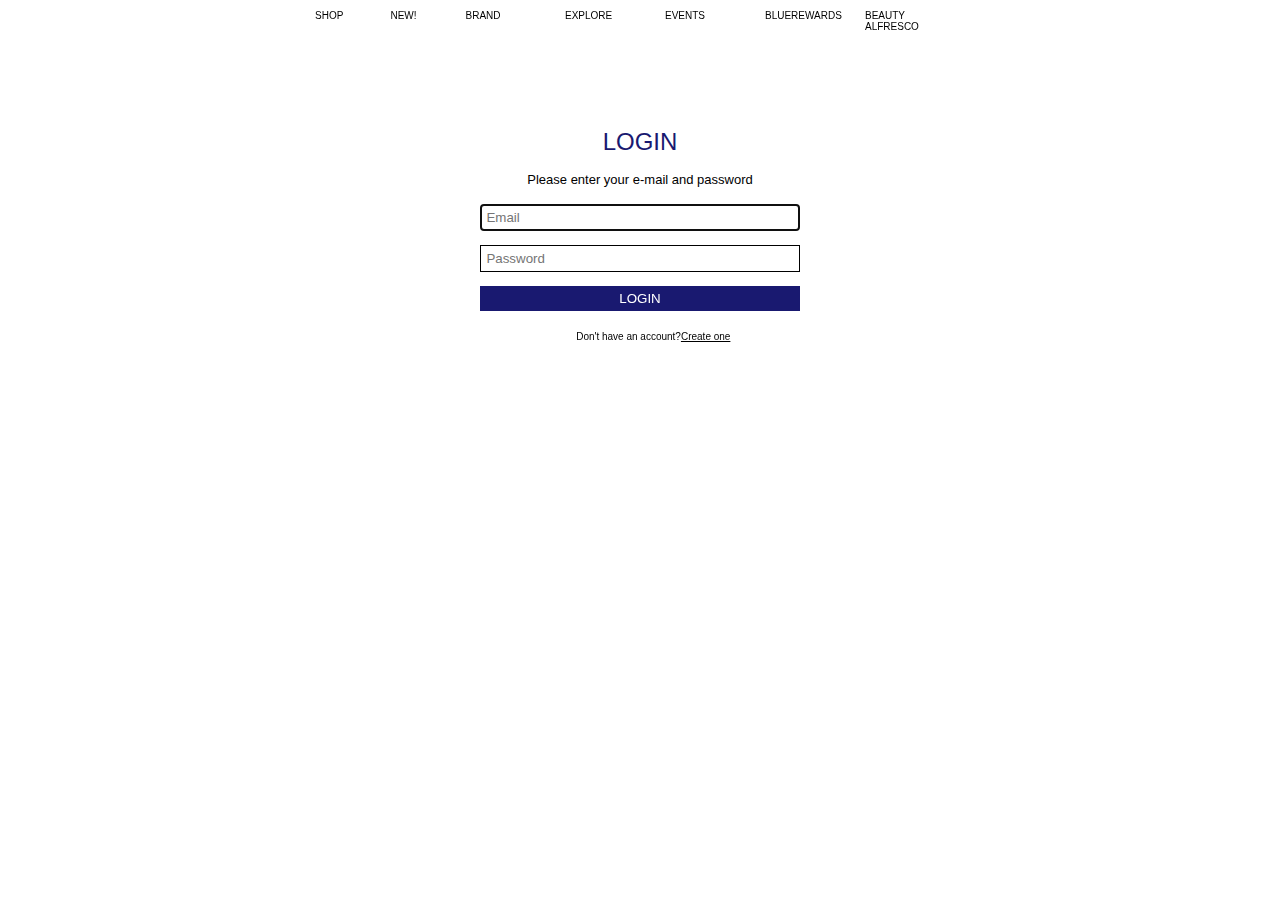
==== login_page.html @ 182d6d2b "Add files via upload" ====
<!DOCTYPE html>
<html lang="en">
<head>
    <meta charset="UTF-8">
    <meta http-equiv="X-UA-Compatible" content="IE=edge">
    <meta name="viewport" content="width=device-width, initial-scale=1.0">
    <title>Login</title>
    <link rel="stylesheet" href="NAVBAR/navbar.css">
    <link rel="stylesheet" href="LOGIN/login.css">
</head>
<body>

    <div id="navbar" >
        <div id="navimg">
            <img src="https://cdn.shopify.com/s/files/1/0283/0185/2747/files/bluemercury-logo_1216x.png?v=1648743182" alt="">
        </div>
       
        <div id="nav">
            
            <div id="navshop">SHOP</div>
            <div id="navnew">NEW!</div>
            <div>BRAND</div>
            <div>EXPLORE</div>
            <div>EVENTS</div>
            <div>BLUEREWARDS</div>
            <div>BEAUTY ALFRESCO</div>
        </div>
        <div class="navlast">
            <img src="https://icons-for-free.com/download-icon-heart+like+love+valentine+icon-1320084901929215407_512.png" alt="">
            <img src="https://cdns.iconmonstr.com/wp-content/releases/preview/2018/240/iconmonstr-search-thin.png" alt="">
            <img src="https://www.pngitem.com/pimgs/m/9-93862_my-account-account-vector-icon-png-transparent-png.png" alt="">
            <img src="https://png.pngtree.com/png-vector/20220616/ourmid/pngtree-shopping-bag-illustration-png-image_5102766.png" alt="">
        
        </div>
    </div>
    
    <form action="">
       
        <h1>LOGIN</h1>
        <p>Please enter your e-mail and password</p>
        <div id="alert"></div>
        <input type="email" name="" id="email" placeholder="Email" autofocus required>
        <input type="password" name="" id="password" placeholder="Password" autofocus required>
        <input type="submit" value="LOGIN">
        <div>
            <p>Don't have an account?</p>
            <a href="signup_page.html"><p>Create one</p>
        </div>
       
    </form>
    
</body>
</html>

<script src="LOGIN/login.js"></script>

<script src="NAVBAR/navbar.js"></script>
---- NAVBAR/navbar.css ----
#navimg>img{
    width: 50%;
    cursor: pointer;
    
}
#navbar{
    display: grid;
    grid-template-columns: repeat(3,1fr);
    justify-content: space-around;
    margin-top: 10px;
    margin-left: 40px;
    width: 100%;
    position:sticky;
    top:0px
}
#nav{
    display: grid;
    grid-template-columns: repeat(7,90px);
    gap: 10px;
    margin-left: -40px;
    justify-content: center;
   

  
 }
 #nav>div{
   width: auto;
   /* border: 1px solid red; */
justify-content: space-around;
   
 }
 #nav>div:nth-child(1){
    width:30% ;
    /* margin-left: 30px; */
    
 }
 #nav>div:nth-child(2){
    width:30% ;
    margin-left: -25px;
 }
 #nav>div:nth-child(3){
    width:40% ;
    margin-left: -50px;
 }
 #nav>div:nth-child(4){
    width:50% ;
    margin-left: -50px;
 }
 #nav>div:nth-child(5){
    width:40% ;
    margin-left: -50px;
 }
 #nav>div:nth-child(6){
    width:40% ;
    margin-left: -50px;
 }
 #nav>div:nth-child(7){
    width:100% ;
    margin-left: -50px;
 }
 .navlast{
    display: grid;
    grid-template-columns: repeat(4,1fr);
    width: 50%;
    margin-left: 10px;
    justify-content: center;
    align-items: center;
    /* border: 1px solid blue; */
 }
 .navlast>img{
    width: 60%;
    
 }

 #navshop{
    cursor: pointer;
 }
 #navnew{
    cursor: pointer;
 }
 .navlast img:nth-child(3){
    cursor: pointer;
 }
 .navlast img:nth-child(4){
    cursor: pointer;
 }
---- LOGIN/login.css ----
*{
    box-sizing: border-box;
}

div{
    display:flex;
    font-size:10px;
    font-family:'Segoe UI', Tahoma, Geneva, Verdana, sans-serif;
} 
div>p{
    
    margin-right: -0px;
    font-weight:lighter;
    margin-left: 30%;
}
div>a{
    margin: auto;
    margin-left: 0px;
    color: black;
    cursor: pointer;
}
form{
    width: 30%;
    margin:0 auto;
    margin-top: 50px;
    padding: 30px;
    text-align: center;
    
}
input,textarea{
    width: 100%;
    padding: 5px;
    border: 1px solid black;
    box-sizing:border-box ;
    margin-top: 4px;
    margin-bottom: 10px;
    resize: both;
}
h1{
    display: block;
    font-size: 1.5em;
    font-family:Verdana, Geneva, Tahoma, sans-serif;
    font-weight:lighter; 
    color:midnightblue ;
}
h1+p{
    font-size: small;
    font-family:'Segoe UI', Tahoma, Geneva, Verdana, sans-serif;
    font-weight: lighter;
}
input[type='submit']{
    background-color: midnightblue;
    color: white;
    border: 0px;
    cursor: pointer;
}

 #alert>p{
    width: 100%;
    color:whitesmoke;
    background-color:rgb(199, 110, 110);
    margin: auto;
    font-size: x-small;
    padding: 8px;
    margin-bottom: 10px;
    font-family: 'Lucida Sans', 'Lucida Sans Regular', 'Lucida Grande', 'Lucida Sans Unicode', Geneva, Verdana, sans-serif;
 }
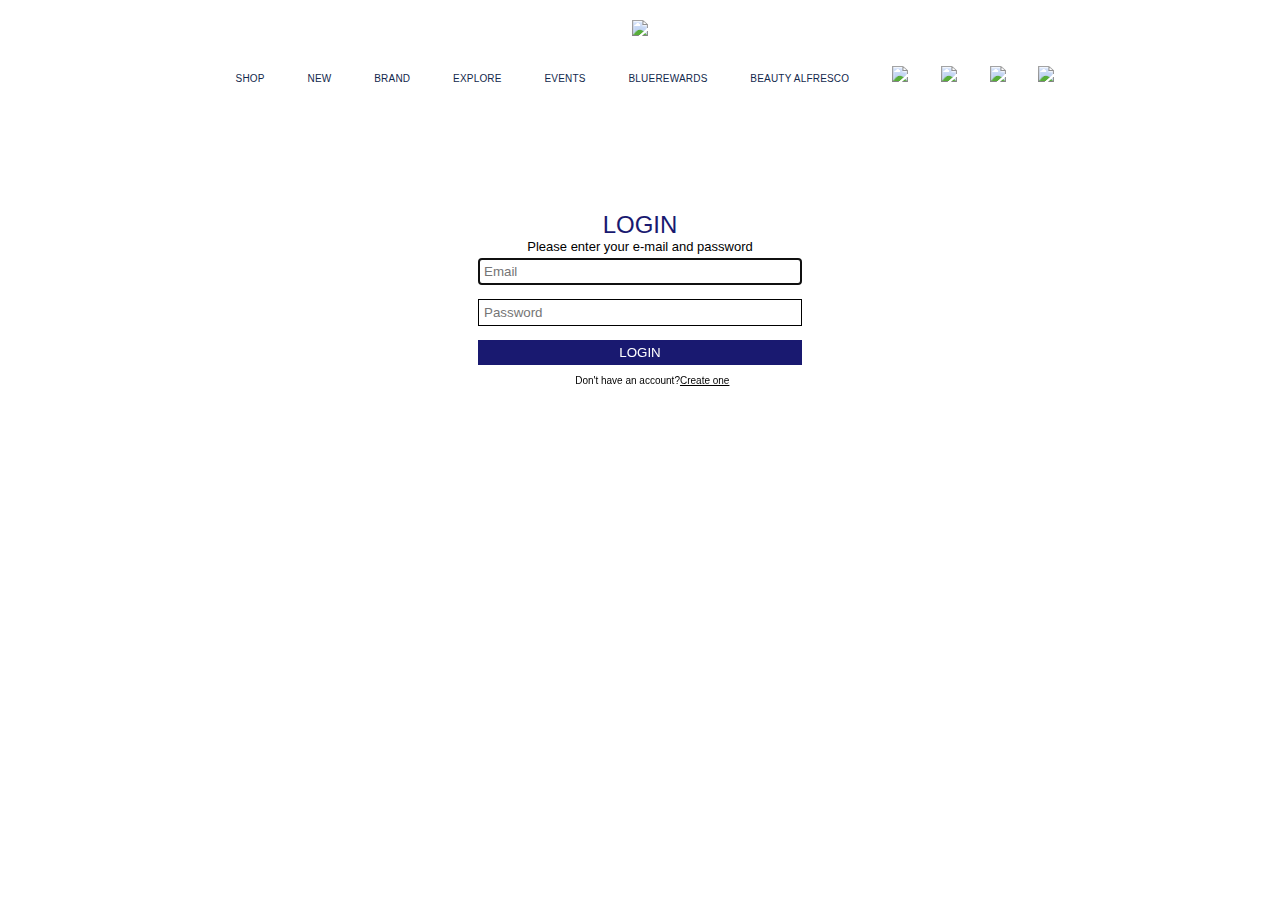
==== commit fd158835: "Update login_page.html" ====
--- a/login_page.html
+++ b/login_page.html
@@ -10,29 +10,29 @@
 </head>
 <body>
 
-    <div id="navbar" >
-        <div id="navimg">
-            <img src="https://cdn.shopify.com/s/files/1/0283/0185/2747/files/bluemercury-logo_1216x.png?v=1648743182" alt="">
-        </div>
-       
-        <div id="nav">
+    <div class="header">
+        
+        <nav id="navbar">
+            <img src="https://cdn.shopify.com/s/files/1/0283/0185/2747/files/bluemercury-logo_1216x.png?v=1648743182" class="logo">
             
-            <div id="navshop">SHOP</div>
-            <div id="navnew">NEW!</div>
-            <div>BRAND</div>
-            <div>EXPLORE</div>
-            <div>EVENTS</div>
-            <div>BLUEREWARDS</div>
-            <div>BEAUTY ALFRESCO</div>
-        </div>
-        <div class="navlast">
-            <img src="https://icons-for-free.com/download-icon-heart+like+love+valentine+icon-1320084901929215407_512.png" alt="">
-            <img src="https://cdns.iconmonstr.com/wp-content/releases/preview/2018/240/iconmonstr-search-thin.png" alt="">
-            <img src="https://www.pngitem.com/pimgs/m/9-93862_my-account-account-vector-icon-png-transparent-png.png" alt="">
-            <img src="https://png.pngtree.com/png-vector/20220616/ourmid/pngtree-shopping-bag-illustration-png-image_5102766.png" alt="">
+            <ul id="menu">
+                <li id="navskin">SHOP</li>
+                <li id="navshop">NEW</li>
+                <li>BRAND</li>
+                <li>EXPLORE</li>
+                <li>EVENTS</li>
+                <li>BLUEREWARDS</li>
+                <li>BEAUTY ALFRESCO</li>
+                <li><img src="https://icons-for-free.com/download-icon-heart+like+love+valentine+icon-1320084901929215407_512.png" class="wishlist"></li>
+                <li><img src="https://cdns.iconmonstr.com/wp-content/releases/preview/2018/240/iconmonstr-search-thin.png" class="search"></li>
+                <li><img src="https://www.pngitem.com/pimgs/m/9-93862_my-account-account-vector-icon-png-transparent-png.png" class="account"></li>
+                <li><img src="https://png.pngtree.com/png-vector/20220616/ourmid/pngtree-shopping-bag-illustration-png-image_5102766.png" class="cart"></li>
+                    
+            </ul>
+        </nav>
         
-        </div>
     </div>
+    
     
     <form action="">
        
@@ -54,4 +54,4 @@
 
 <script src="LOGIN/login.js"></script>
 
-<script src="NAVBAR/navbar.js"></script>+<script src="NAVBAR/navbar.js"></script>
--- a/NAVBAR/navbar.css
+++ b/NAVBAR/navbar.css
@@ -1,86 +1,99 @@
-#navimg>img{
-    width: 50%;
-    cursor: pointer;
-    
+*{
+   margin: 0;
+   padding: 0;
+   box-sizing: border-box;
+   font-family: 'poppins',sans-serif;
 }
-#navbar{
-    display: grid;
-    grid-template-columns: repeat(3,1fr);
-    justify-content: space-around;
-    margin-top: 10px;
-    margin-left: 40px;
-    width: 100%;
-    position:sticky;
-    top:0px
+nav{
+   width: 100%;
+   padding: 20px 0;
+   text-align: center;
+   z-index: 1;
 }
-#nav{
-    display: grid;
-    grid-template-columns: repeat(7,90px);
-    gap: 10px;
-    margin-left: -40px;
-    justify-content: center;
+
+.logo{
+   width: 120px;
+   max-width: 100%;
+   height: auto;
+   border-style: none;
+   vertical-align: top;
+   cursor: pointer;
+  
    
+}
 
+
+.wishlist{
+   width: 18px;
+   margin-right: -10px;
+   cursor: pointer;
+}
+.search{
+   width: 18px;
+   margin-right: -10px;
+   cursor: pointer;
+   
+}
+.account{
+   width: 18px;
+   margin-right: -10px;
+   cursor: pointer;
+}
+.cart{
+   width: 18px;
+   margin-right: -10px;
+   
+   cursor: pointer;
+}
+
+nav ul{
+   width: 100%;
+   margin-top: 10px;
+   background-color: white;
+    /* margin-left: -50px; */
+}
+ul li{
+   display: inline-block;
+   list-style: none;
+   margin: 20px 20px;
+   cursor: pointer;
+   color: #12284c;
+   font-family: Montserrat Light,sans-serif;
+    font-size: 10px;
+    letter-spacing: .2px;
+    line-height: 24px;
+    font-weight: 300;
+   
+   
+} 
+nav.sticky{
+   position: fixed;
+   top: 0;
+   left: 0;
+   padding: 10px 10px;
+   background: white;
+   display: flex;
+   align-items: center;
+   justify-content: center;
+   transition:padding 1s
   
- }
- #nav>div{
-   width: auto;
-   /* border: 1px solid red; */
-justify-content: space-around;
+}
+
+nav.sticky ul{
+   width:auto;
    
- }
- #nav>div:nth-child(1){
-    width:30% ;
-    /* margin-left: 30px; */
-    
- }
- #nav>div:nth-child(2){
-    width:30% ;
-    margin-left: -25px;
- }
- #nav>div:nth-child(3){
-    width:40% ;
-    margin-left: -50px;
- }
- #nav>div:nth-child(4){
-    width:50% ;
-    margin-left: -50px;
- }
- #nav>div:nth-child(5){
-    width:40% ;
-    margin-left: -50px;
- }
- #nav>div:nth-child(6){
-    width:40% ;
-    margin-left: -50px;
- }
- #nav>div:nth-child(7){
-    width:100% ;
-    margin-left: -50px;
- }
- .navlast{
-    display: grid;
-    grid-template-columns: repeat(4,1fr);
-    width: 50%;
-    margin-left: 10px;
-    justify-content: center;
-    align-items: center;
-    /* border: 1px solid blue; */
- }
- .navlast>img{
-    width: 60%;
-    
- }
+} 
 
- #navshop{
-    cursor: pointer;
- }
- #navnew{
-    cursor: pointer;
- }
- .navlast img:nth-child(3){
-    cursor: pointer;
- }
- .navlast img:nth-child(4){
-    cursor: pointer;
- }+
+#bluethread{
+   background-color: rgb(176, 208, 228);
+   margin-top: -10px;
+   height: 30px;
+
+}
+#bluethread>p{
+  font-size:x-small;
+  text-align: center;
+  padding-top: 10px;
+  font-family: 'Lucida Sans', 'Lucida Sans Regular', 'Lucida Grande', 'Lucida Sans Unicode', Geneva, Verdana, sans-serif;
+}
